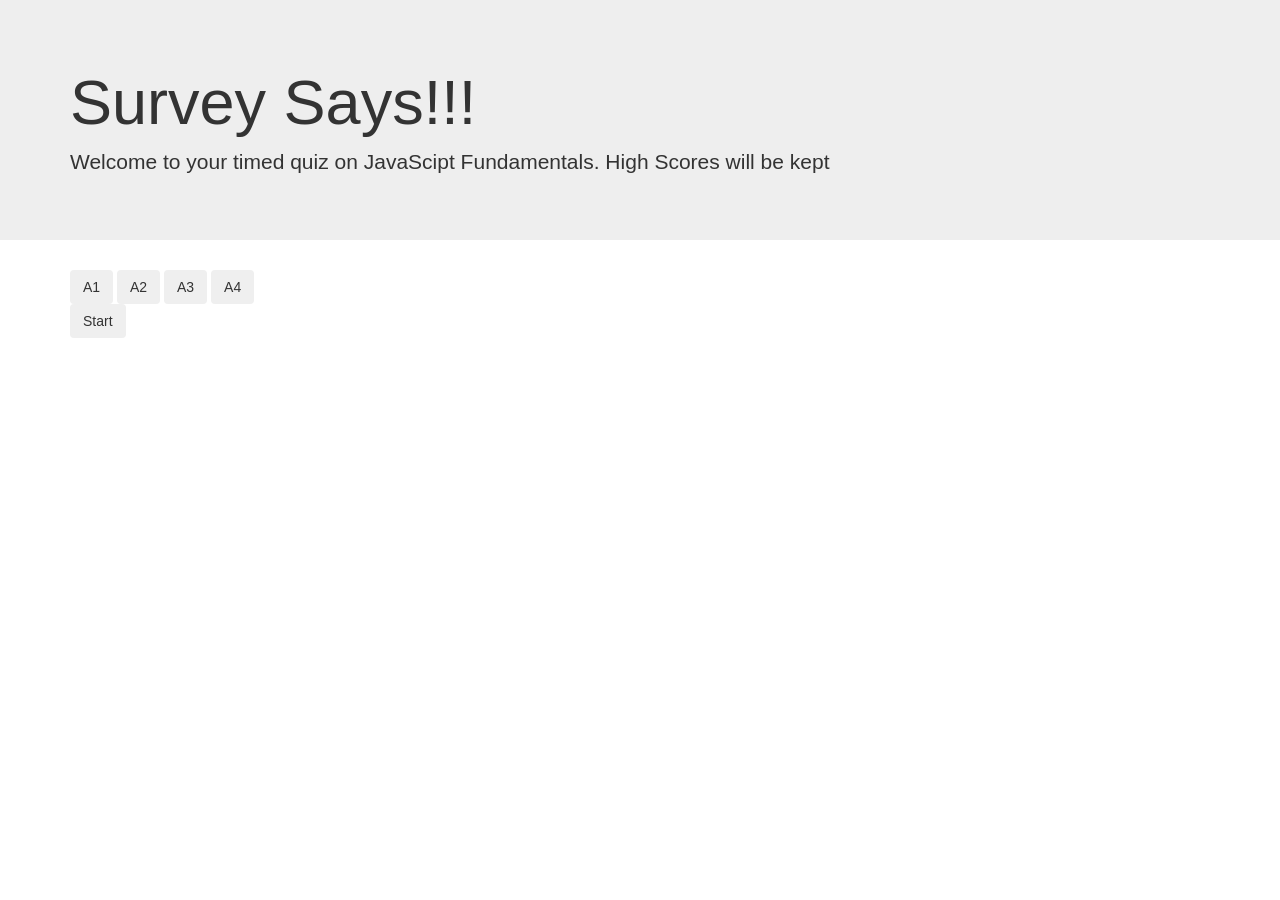
==== Trivia.html @ 7126dd6e "changing up the start button in preperation for a style.css sheet." ====
<!DOCTYPE html>
<html lang="en">

<head>
    <meta charset="UTF-8">
    <meta name="viewport" content="width=device-width, initial-scale=1.0">
    <link rel="stylesheet" href="https://maxcdn.bootstrapcdn.com/bootstrap/3.3.7/css/bootstrap.min.css">
    <link href="assets/css/style.css" rel="stylesheet">
    <title>Document</title>
</head>

<body>

    <body>
        <header>
            <div class="jumbotron jumbotron-fluid">
                <div class="container">
                    <h1 class="display-4">Survey Says!!!</h1>
                    <p class="lead">Welcome to your timed quiz on JavaScipt Fundamentals. High Scores will be kept</p>
                </div>
            </div>
        </header>
        <div class="container">
            <!-- create a container to hold the question bucket -->
            <!-- creation of a start button  "GIVEN I am taking a code quiz WHEN I     click the start button"-->
            <div id="question-container " class="hide">


                <!-- Here is the need for the space for the questions -->
                <div id="questions">Questions to ask</div>
            </div>
            <div id="answer-buttons" class="btn-answerGrid">
                <!-- there will be a need for additional answer buttons to click on per the assets page,  now the question is whether or not to use those as the actual answer or next to the answer. -->
                <button class="btn">A1</button>
                <button class="btn">A2</button>
                <button class="btn">A3</button>
                <button class="btn">A4</button>
            </div>
            <div class="operation">
                <button id="start-btn" class='start-btn btn'>Start</button>
                <div id=timeLeft></div>
        </div>
        </div>

    </body>

</html>
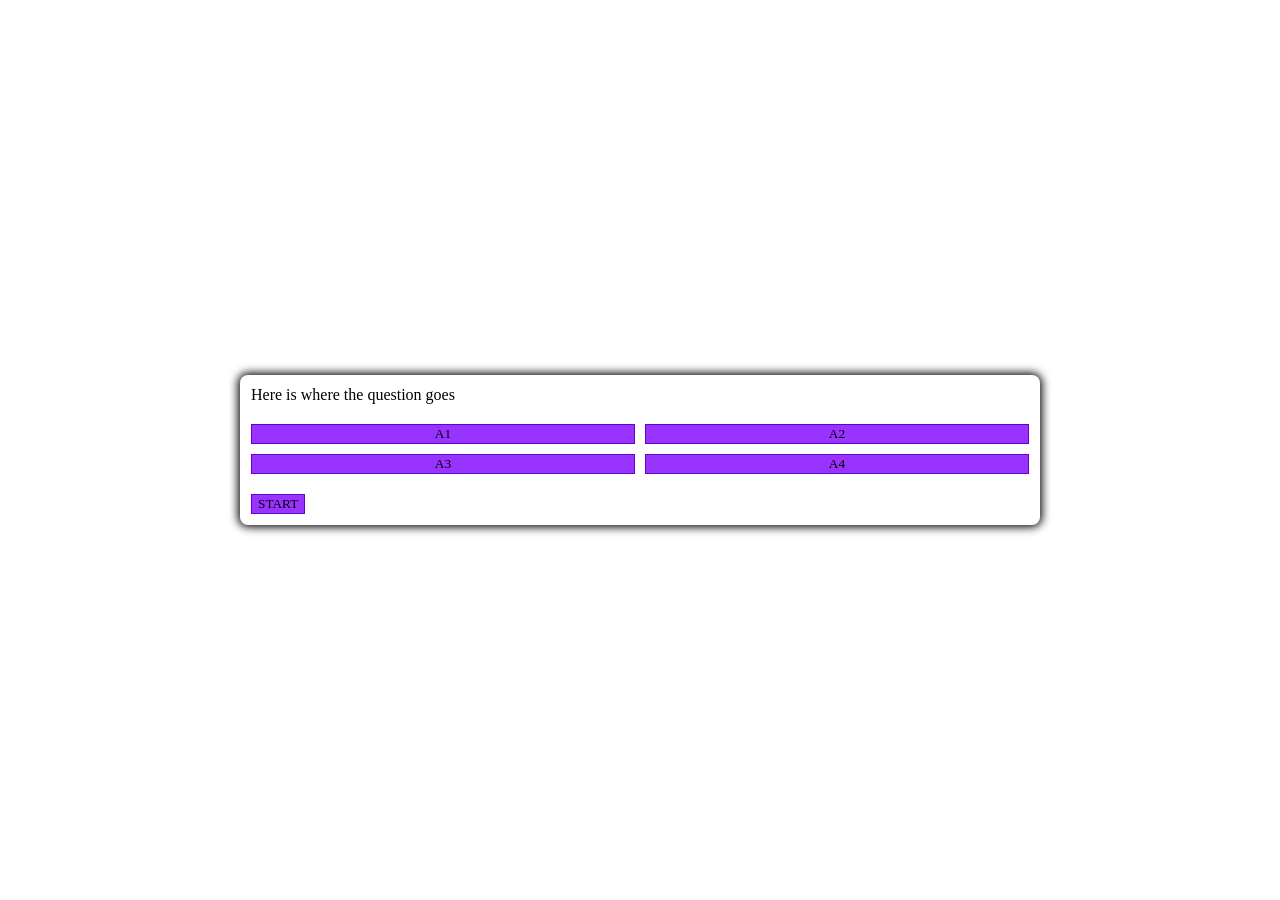
==== commit 8c7bb686: "Button styling and configuration and clean up of the html.  I fount a new meta that helped." ====
--- a/Trivia.html
+++ b/Trivia.html
@@ -4,44 +4,31 @@
 <head>
     <meta charset="UTF-8">
     <meta name="viewport" content="width=device-width, initial-scale=1.0">
-    <link rel="stylesheet" href="https://maxcdn.bootstrapcdn.com/bootstrap/3.3.7/css/bootstrap.min.css">
-    <link href="assets/css/style.css" rel="stylesheet">
+    <!-- FOUND THIS STUFF ON THE INTERNET URL VIDEO -->
+    <meta http-eqiv="X-UA-Compatible" content="ie=edge">
+    <link href="Triviastyles.css" rel="stylesheet">
+    <script defer src="triviascript.js"></script>
     <title>Document</title>
 </head>
 
 <body>
-
-    <body>
-        <header>
-            <div class="jumbotron jumbotron-fluid">
-                <div class="container">
-                    <h1 class="display-4">Survey Says!!!</h1>
-                    <p class="lead">Welcome to your timed quiz on JavaScipt Fundamentals. High Scores will be kept</p>
-                </div>
-            </div>
-        </header>
-        <div class="container">
-            <!-- create a container to hold the question bucket -->
-            <!-- creation of a start button  "GIVEN I am taking a code quiz WHEN I     click the start button"-->
-            <div id="question-container " class="hide">
-
-
-                <!-- Here is the need for the space for the questions -->
-                <div id="questions">Questions to ask</div>
-            </div>
-            <div id="answer-buttons" class="btn-answerGrid">
-                <!-- there will be a need for additional answer buttons to click on per the assets page,  now the question is whether or not to use those as the actual answer or next to the answer. -->
+    <div class="container">
+        <!-- NEEDING A QUESTION CONTAINER -->
+        <div id="question-container" class="hide">
+            <div id="question">Here is where the question goes</div>
+            <!-- NEEDING ANSWER BUTTONS -->
+            <div id="answer-buttons" class="btn-grid">
                 <button class="btn">A1</button>
                 <button class="btn">A2</button>
                 <button class="btn">A3</button>
                 <button class="btn">A4</button>
             </div>
-            <div class="operation">
-                <button id="start-btn" class='start-btn btn'>Start</button>
-                <div id=timeLeft></div>
         </div>
+        <!-- NEEDING A START BUTTON AND A TIME SPACE -->
+        <div class="operation">
+            <button id="start-btn" class="start-btn btn">START</button>
+            <div id="timer"></div>
         </div>
-
-    </body>
+    </div>
 
 </html>
--- a/Triviastyles.css
+++ b/Triviastyles.css
@@ -0,0 +1,54 @@
+*,
+*::before,
+*::after {
+    box-sizing: border-box;
+    font-family: fantasy;
+}
+
+:root {
+    --hue-nuetral: 270;
+    --hue-wrong: 0;
+    --hue-correct: 150
+}
+
+body {
+    --hue: var(--hue-nuetral) padding: 0;
+    margin: 0;
+    display: flex;
+    width: 100vw;
+    height: 100vh;
+    justify-content: center;
+    align-items: center;
+    background-color: hsl(var(--hue), 100%, 20%);
+}
+
+body.correct {
+    --hue: var(--hue-correct)
+}
+
+body.wrong {
+    --hue: var(--hue-wrong)
+}
+
+.container {
+    width: 800px;
+    max-width: 75%;
+    background-color: white;
+    border-radius: 8px;
+    padding: 11px;
+    box-shadow: 0 0 10px 2px;
+}
+
+.btn-grid {
+    display: grid;
+    grid-template-columns: repeat(2, auto);
+    gap: 10px;
+    margin: 20px 0;
+}
+
+.btn {
+    --hue: var(--hue-nuetral);
+    border: 1px solid hsl(var(--hue), 100%, 40%);
+    background-color: hsl(var(--hue), 100%, 60%);
+    ;
+}
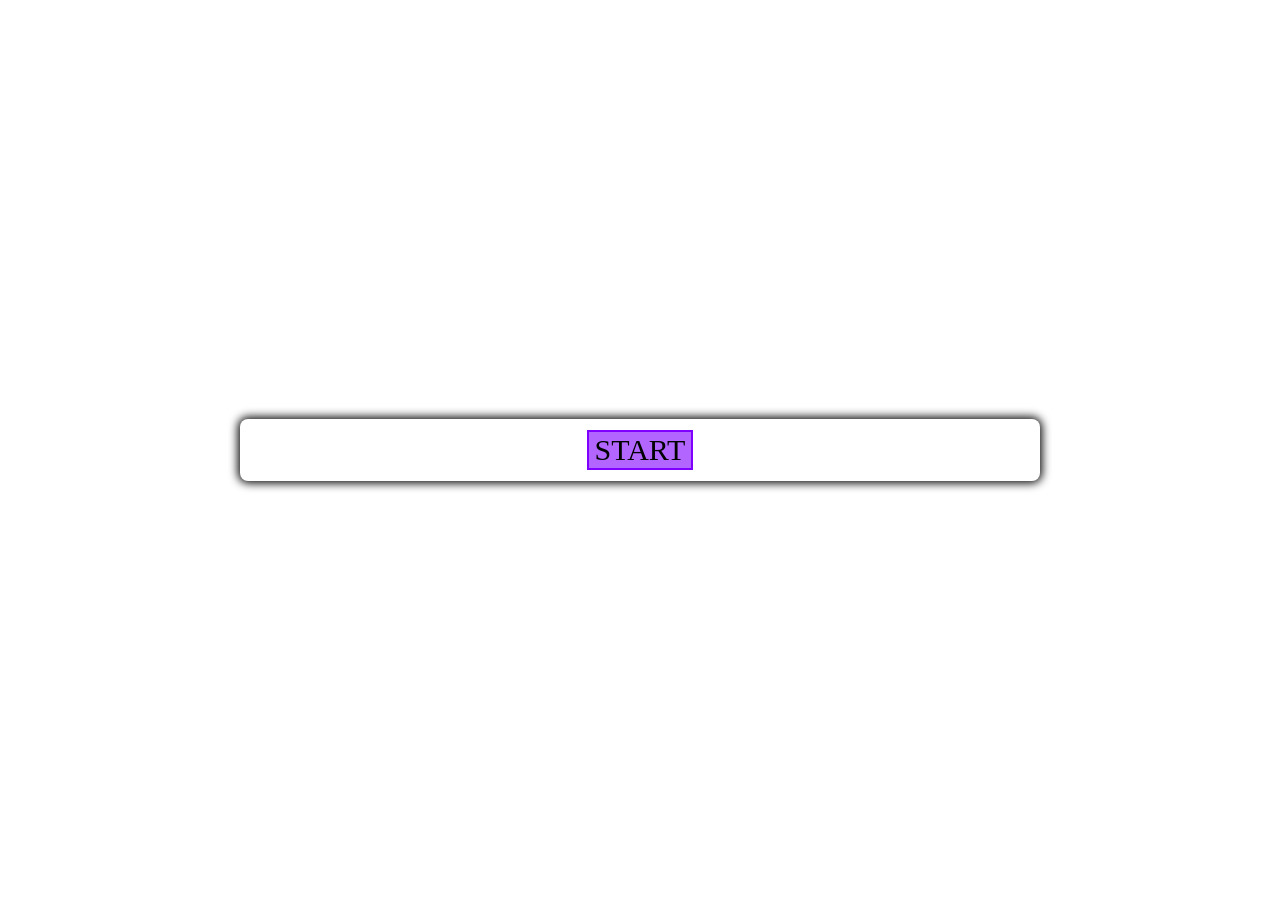
==== commit 10d94038: "finishing up the CSS.  hover adds, and hiding the question card, to begin with a Start only per read" ====
--- a/Trivia.html
+++ b/Trivia.html
@@ -8,7 +8,7 @@
     <meta http-eqiv="X-UA-Compatible" content="ie=edge">
     <link href="Triviastyles.css" rel="stylesheet">
     <script defer src="triviascript.js"></script>
-    <title>Document</title>
+    <title>Trivia Homework</title>
 </head>
 
 <body>
--- a/Triviastyles.css
+++ b/Triviastyles.css
@@ -41,14 +41,40 @@
 
 .btn-grid {
     display: grid;
-    grid-template-columns: repeat(2, auto);
     gap: 10px;
     margin: 20px 0;
 }
 
 .btn {
     --hue: var(--hue-nuetral);
-    border: 1px solid hsl(var(--hue), 100%, 40%);
-    background-color: hsl(var(--hue), 100%, 60%);
+    border: 2px solid hsl(var(--hue), 100%, 50%);
+    background-color: hsl(var(--hue), 100%, 70%);
+    font-size: 20px;
     ;
+}
+
+.btn:hover {
+    background-color: rgb(186, 156, 241);
+}
+
+.btn.correct {
+    --hue: var(--hue-correct) color: green;
+}
+
+.btn.wrong {
+    --hue: var(--hue-wrong) color: Red
+}
+
+.start-btn {
+    font-size: 30px
+}
+
+.operation {
+    display: flex;
+    justify-content: center;
+    align-items: center;
+}
+
+.hide {
+    display: none;
 }
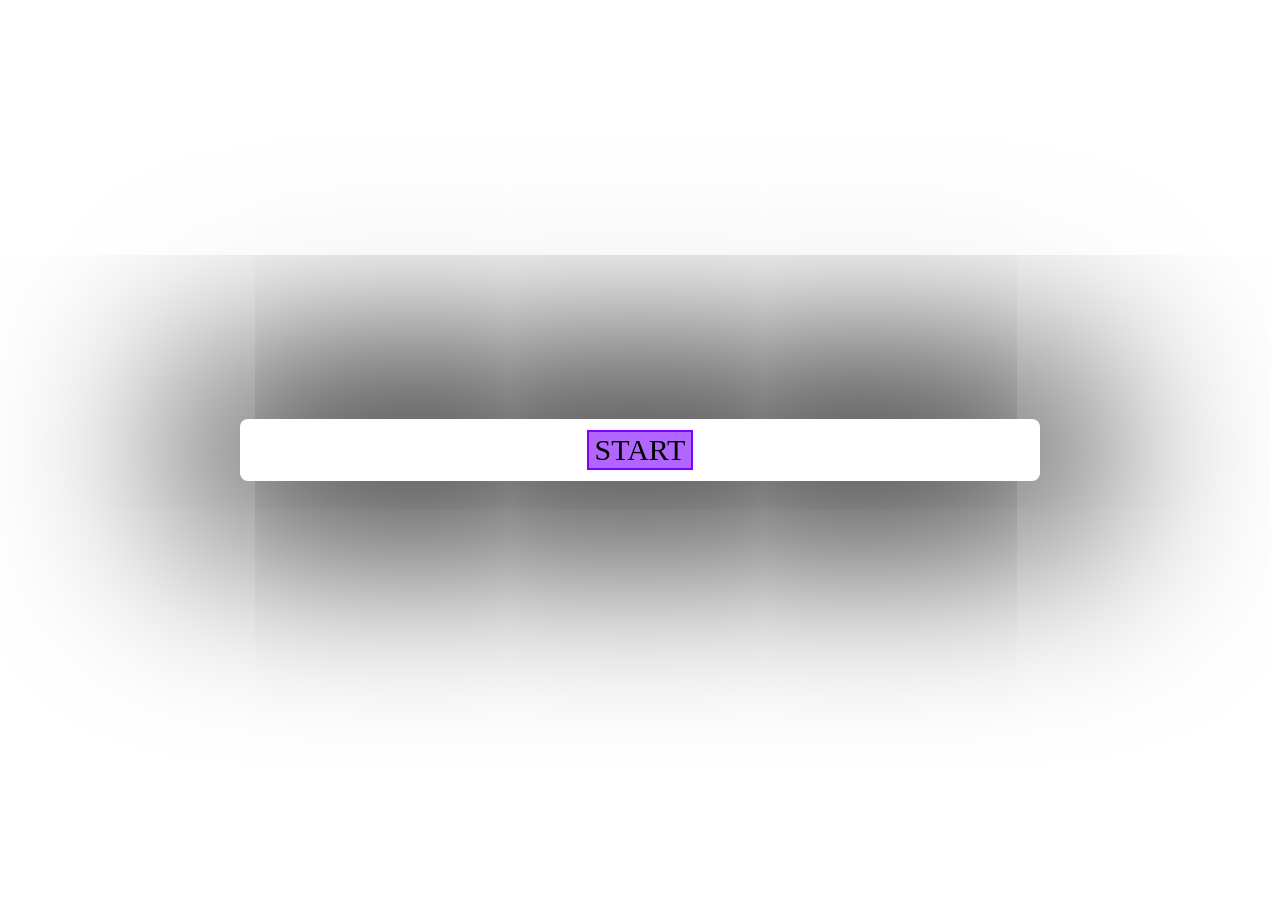
==== commit 8bfc34eb: "everything done but the timer, scorecard, and score input left" ====
--- a/Trivia.html
+++ b/Trivia.html
@@ -15,7 +15,7 @@
     <div class="container">
         <!-- NEEDING A QUESTION CONTAINER -->
         <div id="question-container" class="hide">
-            <div id="question">Here is where the question goes</div>
+            <div id="question">Question</div>
             <!-- NEEDING ANSWER BUTTONS -->
             <div id="answer-buttons" class="btn-grid">
                 <button class="btn">A1</button>
@@ -27,6 +27,7 @@
         <!-- NEEDING A START BUTTON AND A TIME SPACE -->
         <div class="operation">
             <button id="start-btn" class="start-btn btn">START</button>
+            <button id="next-btn" class="next-btn btn hide">NEXT</button>
             <div id="timer"></div>
         </div>
     </div>
--- a/Triviastyles.css
+++ b/Triviastyles.css
@@ -36,7 +36,7 @@
     background-color: white;
     border-radius: 8px;
     padding: 11px;
-    box-shadow: 0 0 10px 2px;
+    box-shadow: 0 0 200px 50px;
 }
 
 .btn-grid {
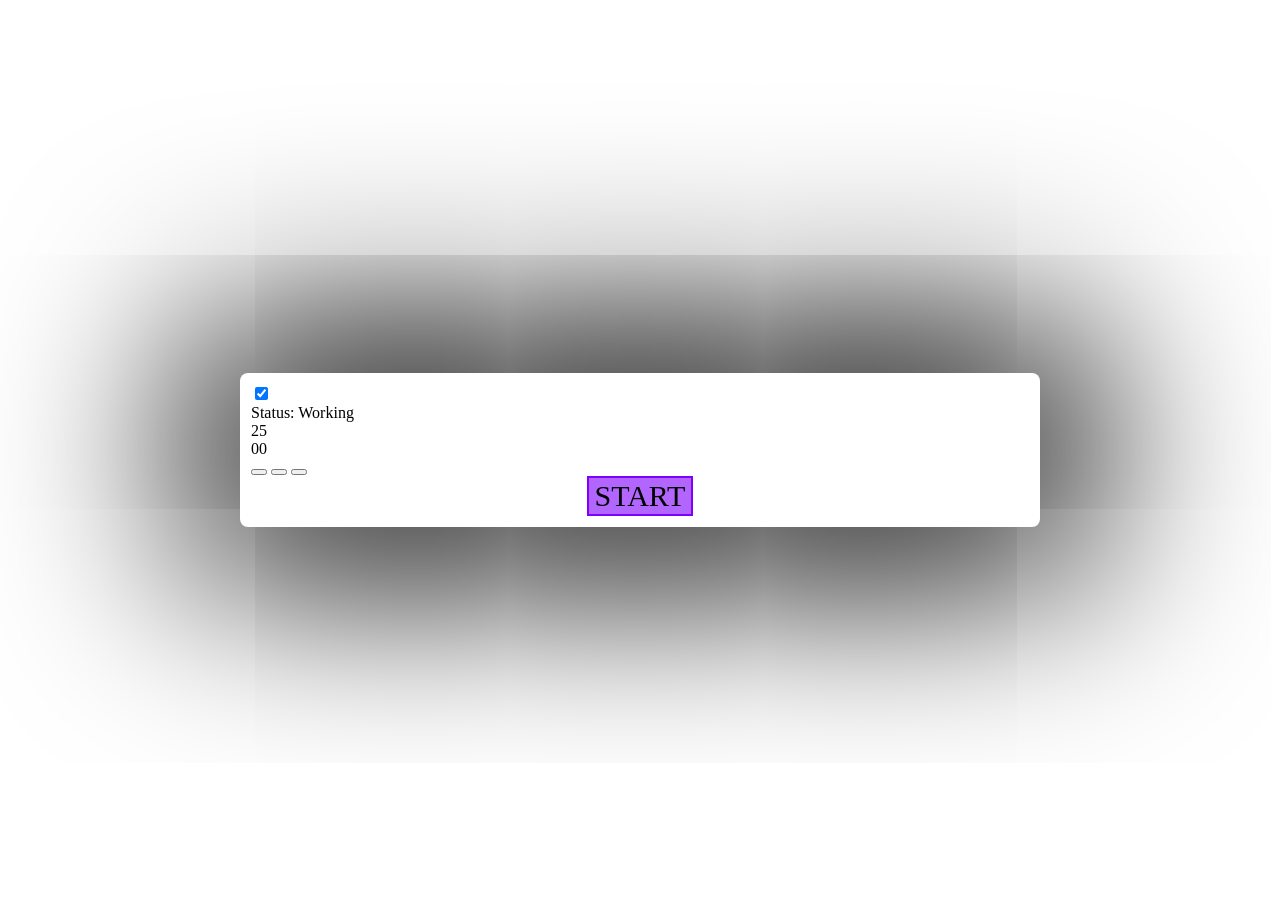
==== commit 3632f7e6: "html timer added, without Java or css to connect to the onlcick yet" ====
--- a/Trivia.html
+++ b/Trivia.html
@@ -12,10 +12,43 @@
 </head>
 
 <body>
+    <header>
+
+    </header>
+
     <div class="container">
+        <div class="timer">
+            <div id="hand"></div>
+            <div class="controls">
+                <label class="switch" for="status-toggle">
+                <input checked type="checkbox" name="status-toggle" id="status-toggle" />
+                <span class="slider"></span>
+              </label>
+                <div class="status">Status: <span id="status">Working</span></div>
+                <div class="time">
+                    <div id="minutes">25</div>
+                    <div id="seconds">00</div>
+                </div>
+                <div class="buttons">
+                    <button aria-label="play" id="play">
+                  <i class="fa fa-play" aria-hidden="true"></i>
+                </button>
+                    <button aria-label="pause" id="pause">
+                  <i class="fa fa-pause" aria-hidden="true"></i>
+                </button>
+                    <button aria-label="stop" id="stop">
+                  <i class="fa fa-stop" aria-hidden="true"></i>
+                </button>
+                </div>
+            </div>
+        </div>
+
         <!-- NEEDING A QUESTION CONTAINER -->
         <div id="question-container" class="hide">
-            <div id="question">Question</div>
+            <div id="question">Question
+
+            </div>
+
             <!-- NEEDING ANSWER BUTTONS -->
             <div id="answer-buttons" class="btn-grid">
                 <button class="btn">A1</button>
@@ -24,12 +57,20 @@
                 <button class="btn">A4</button>
             </div>
         </div>
+
         <!-- NEEDING A START BUTTON AND A TIME SPACE -->
         <div class="operation">
             <button id="start-btn" class="start-btn btn">START</button>
             <button id="next-btn" class="next-btn btn hide">NEXT</button>
-            <div id="timer"></div>
+            <button id="GAMEOVER-btn" class="GAMEOVER-btn hide">THE GAME IS OVER ENTER YOUR HIGHSCORE</button>
         </div>
+    </div>
+    <div id="timer" class="" base -timer>
+        <svg class="base-timer__svg" viewBox="0 0 50 50" xmlns="http://www.w3.org/2000/svg">
+                <g class="base-timer__circle">
+                    <circle class="base-timer__path-elapsed" cx="10" cy=:10 r="8" />
+                </g>
+            </svg>
     </div>
 
 </html>
--- a/Triviastyles.css
+++ b/Triviastyles.css
@@ -69,6 +69,10 @@
     font-size: 30px
 }
 
+.timer {
+    align-items: relative;
+}
+
 .operation {
     display: flex;
     justify-content: center;
